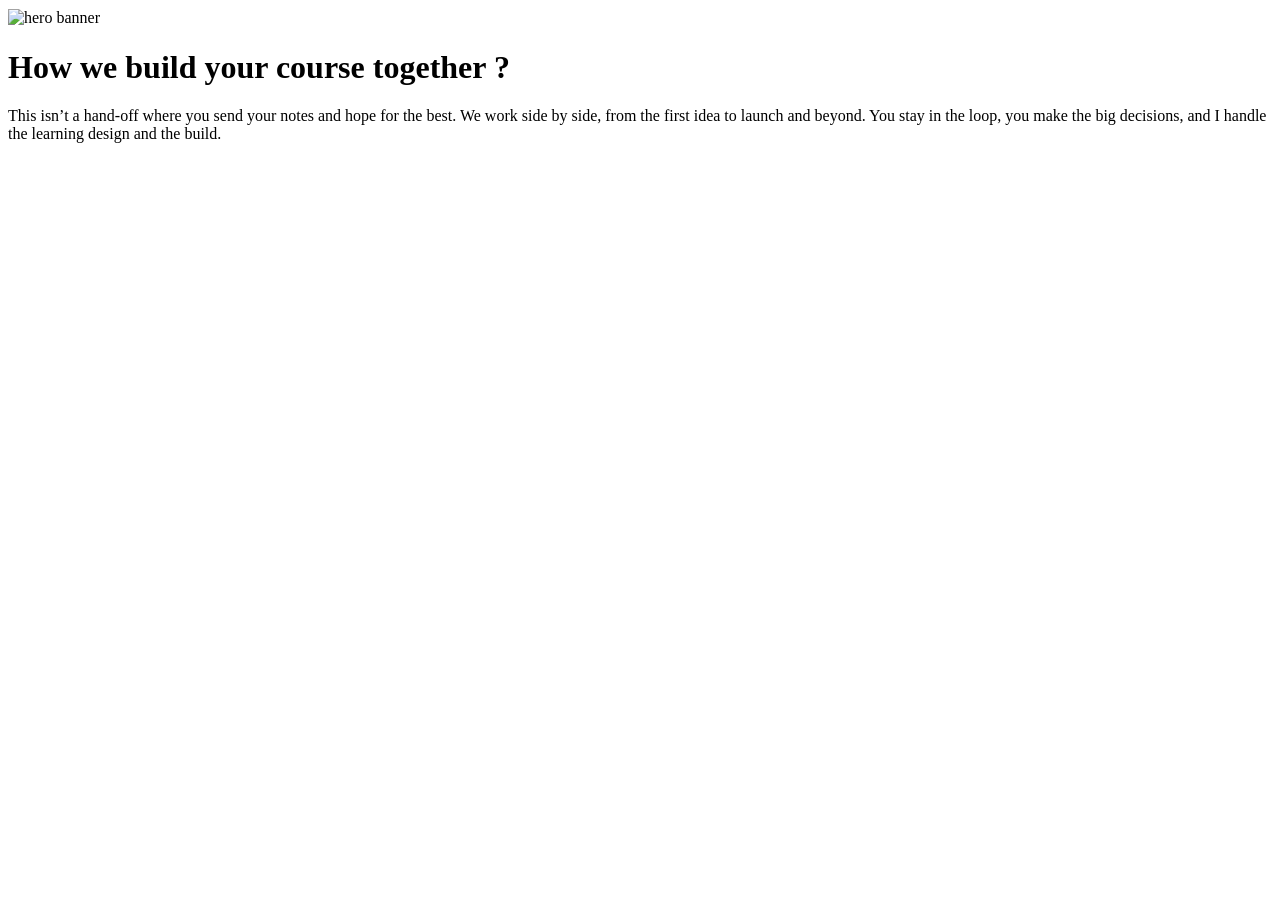
==== How It Works/Services.html @ 37c4f9af "Update" ====
<!DOCTYPE html>
<html lang="en">
<head>
    <meta charset="UTF-8">
    <meta name="viewport" content="width=device-width, initial-scale=1.0">
    <title> Course Package </title>
    
<body>

      <div id="banner"> <img src="How It Works\Workflow.png" alt="hero banner" align="center" height="470" width=""  >
</div>
    <h1>How we build your course together ?</h1>
   
    <p> This isn’t a hand-off where you send your notes and hope for the best. We work side by side, from the first idea to launch and beyond. You stay in the loop, you make the big decisions, and I handle the learning design and the build.</p>
                           
</body>
</html>
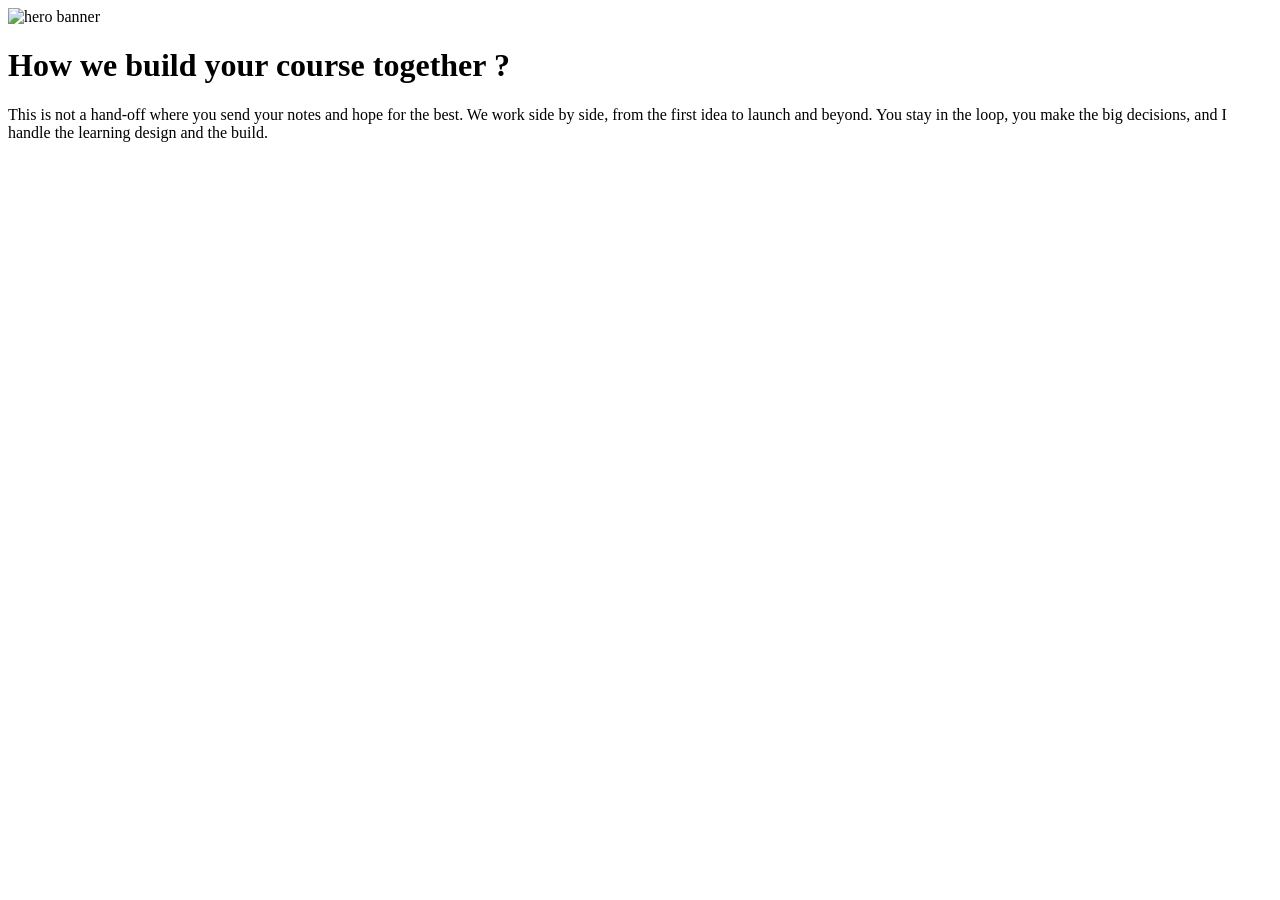
==== commit fbc1e64b: "Adding about page" ====
--- a/How It Works/Services.html
+++ b/How It Works/Services.html
@@ -3,15 +3,15 @@
 <head>
     <meta charset="UTF-8">
     <meta name="viewport" content="width=device-width, initial-scale=1.0">
-    <title> Course Package </title>
+    <title> Partner on a Course Package </title>
     
 <body>
 
-      <div id="banner"> <img src="How It Works\Workflow.png" alt="hero banner" align="center" height="470" width=""  >
+      <div id="banner"> <img src="How It Works\Workflow.png" alt="hero banner" align="center;" height="470" width=""  >
 </div>
     <h1>How we build your course together ?</h1>
    
-    <p> This isn’t a hand-off where you send your notes and hope for the best. We work side by side, from the first idea to launch and beyond. You stay in the loop, you make the big decisions, and I handle the learning design and the build.</p>
+    <p> This is not a hand-off where you send your notes and hope for the best. We work side by side, from the first idea to launch and beyond. You stay in the loop, you make the big decisions, and I handle the learning design and the build.</p>
                            
 </body>
 </html>
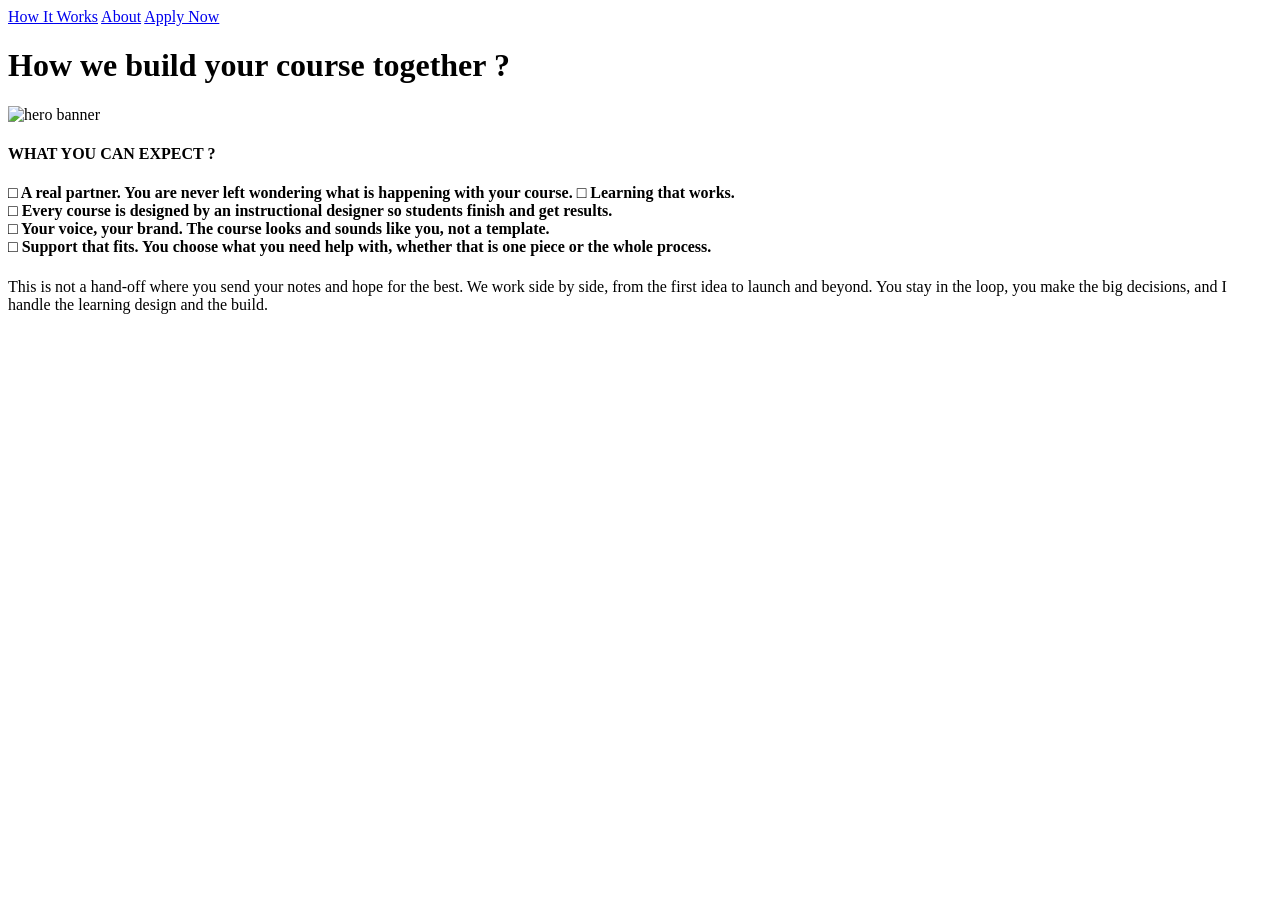
==== commit 3575db55: "Updated Website" ====
--- a/How It Works/Services.html
+++ b/How It Works/Services.html
@@ -4,14 +4,36 @@
     <meta charset="UTF-8">
     <meta name="viewport" content="width=device-width, initial-scale=1.0">
     <title> Partner on a Course Package </title>
-    
+    <link rel="stylesheet" href="styles.css">
+
+     </head>
+
 <body>
 
-      <div id="banner"> <img src="How It Works\Workflow.png" alt="hero banner" align="center;" height="470" width=""  >
-</div>
-    <h1>How we build your course together ?</h1>
+         <header class="header">
+  
+    <a href="services.html" >How It Works</a>
+    <a href="about.html"  >About</a>
+    <a href="index.html"  >Apply Now</a>
+
+ 
+</header>
+
+   <h1>How we build your course together ? </h1>
    
+    <img src="C:\Users\Student-99\Desktop\Module 2 Final\Module 2 Final Project\How It Works\Workflow.png" alt="hero banner" height="470" width="1123" >
+
+    <h4> <strong> WHAT YOU CAN EXPECT ? </strong></h4>
+
+    <h4>
+□ A real partner. You are never left wondering what is happening with your course.
+□ Learning that works. <br>
+□ Every course is designed by an instructional designer so students finish and get results.<br>
+□ Your voice, your brand. The course looks and sounds like you, not a template.<br>
+□ Support that fits. You choose what you need help with, whether that is one piece or the whole process.
+
+    </h4>
     <p> This is not a hand-off where you send your notes and hope for the best. We work side by side, from the first idea to launch and beyond. You stay in the loop, you make the big decisions, and I handle the learning design and the build.</p>
-                           
+            <script>  src= "Services.js"</script>               
 </body>
 </html>
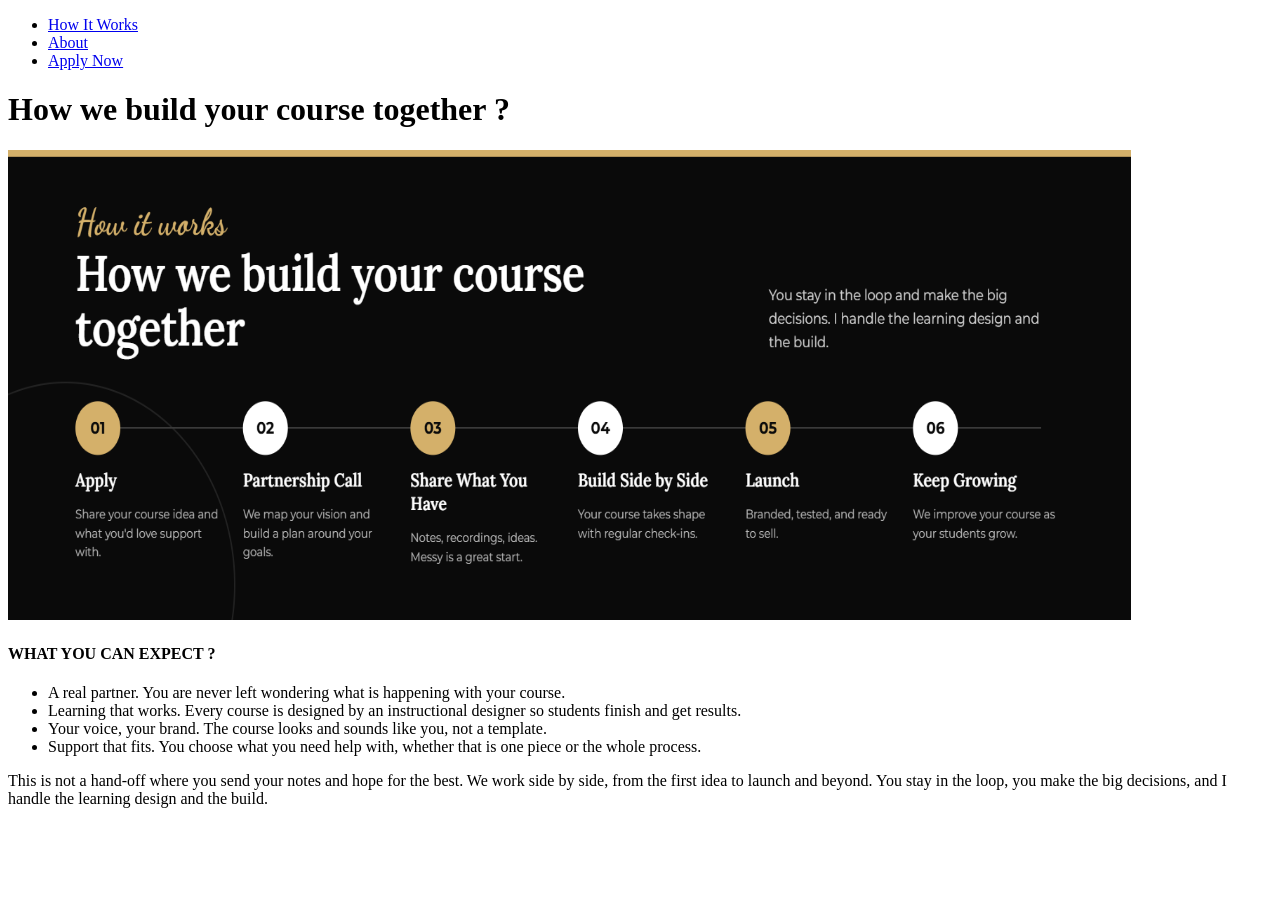
==== commit 29508c28: "Update not working" ====
--- a/How It Works/Services.html
+++ b/How It Works/Services.html
@@ -9,31 +9,31 @@
      </head>
 
 <body>
-
-         <header class="header">
-  
-    <a href="services.html" >How It Works</a>
-    <a href="about.html"  >About</a>
-    <a href="index.html"  >Apply Now</a>
-
+<header>
+<nav class="navbar">
+  <ul class="nav-links">
+    <li><a href="services.html">How It Works</a></li>
+    <li><a href="about.html">About</a></li>
+    <li><a href="index.html" >Apply Now</a></li>
+  </ul>
+</nav>
  
 </header>
 
    <h1>How we build your course together ? </h1>
    
-    <img src="C:\Users\Student-99\Desktop\Module 2 Final\Module 2 Final Project\How It Works\Workflow.png" alt="hero banner" height="470" width="1123" >
+    <img src="Workflow.png" alt="hero banner" height="470" width="1123" >
 
     <h4> <strong> WHAT YOU CAN EXPECT ? </strong></h4>
 
-    <h4>
-□ A real partner. You are never left wondering what is happening with your course.
-□ Learning that works. <br>
-□ Every course is designed by an instructional designer so students finish and get results.<br>
-□ Your voice, your brand. The course looks and sounds like you, not a template.<br>
-□ Support that fits. You choose what you need help with, whether that is one piece or the whole process.
+<ul>
+    <li>A real partner. You are never left wondering what is happening with your course.</li>
+    <li>Learning that works. Every course is designed by an instructional designer so students finish and get results.</li>
+    <li>Your voice, your brand. The course looks and sounds like you, not a template.</li>
+    <li>Support that fits. You choose what you need help with, whether that is one piece or the whole process.</li>
+</ul>
 
-    </h4>
     <p> This is not a hand-off where you send your notes and hope for the best. We work side by side, from the first idea to launch and beyond. You stay in the loop, you make the big decisions, and I handle the learning design and the build.</p>
-            <script>  src= "Services.js"</script>               
+            <script src="Services.js" ></script>               
 </body>
 </html>
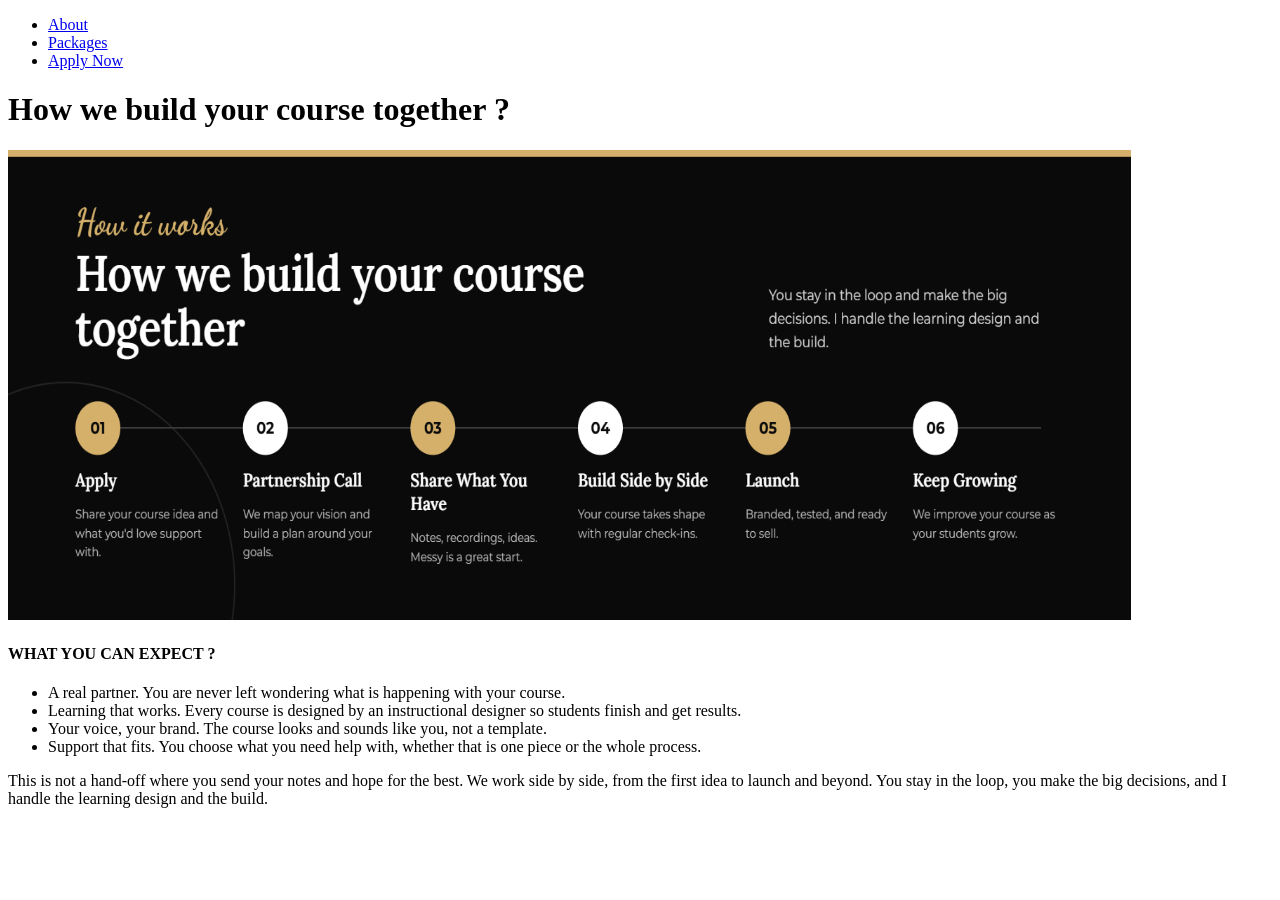
==== commit f72b5a72: "Update site" ====
--- a/How It Works/Services.html
+++ b/How It Works/Services.html
@@ -6,19 +6,22 @@
     <title> Partner on a Course Package </title>
     <link rel="stylesheet" href="styles.css">
 
-     </head>
+   
+</head>
+<body id="main-section">
 
-<body>
-<header>
+    <header id="main-header">
 <nav class="navbar">
   <ul class="nav-links">
-    <li><a href="services.html">How It Works</a></li>
-    <li><a href="about.html">About</a></li>
-    <li><a href="index.html" >Apply Now</a></li>
+    
+    <li><a href="about.html" class="btn"> About</a></li>
+    <li><a href="services.html" class="btn"> Packages</a></li>
+    <li><a href="index.html" class="btn">Apply Now</a></li>
   </ul>
 </nav>
  
 </header>
+
 
    <h1>How we build your course together ? </h1>
    
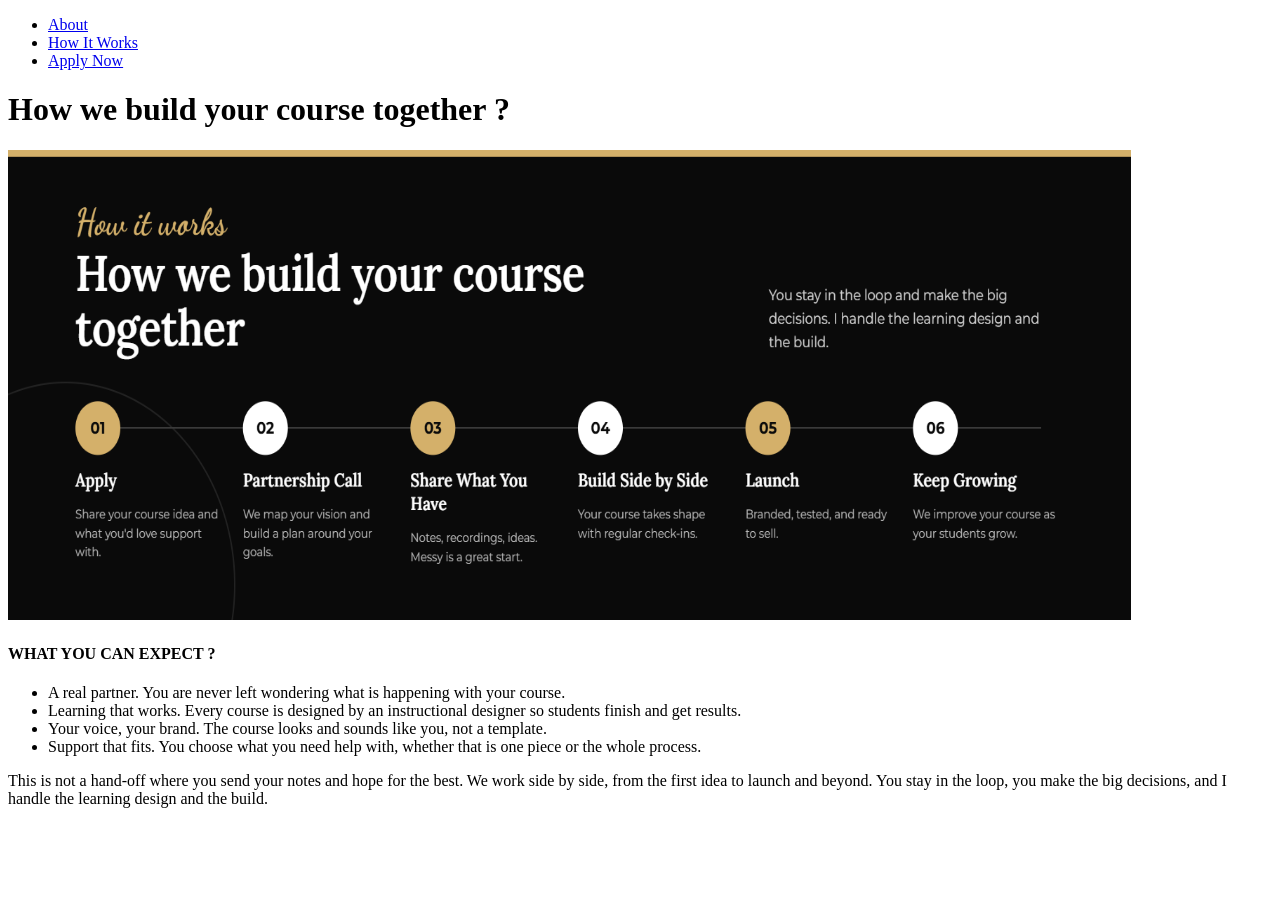
==== commit ac8924fa: "Updated site" ====
--- a/How It Works/Services.html
+++ b/How It Works/Services.html
@@ -14,11 +14,12 @@
 <nav class="navbar">
   <ul class="nav-links">
     
-    <li><a href="about.html" class="btn"> About</a></li>
-    <li><a href="services.html" class="btn"> Packages</a></li>
-    <li><a href="index.html" class="btn">Apply Now</a></li>
+    <li><a href="C:\Users\Student-99\Desktop\Module 2 Final\Module 2 Final Project\Partner\about.html" class="btn"> About</a></li>
+    <li><a href="C:\Users\Student-99\Desktop\Module 2 Final\Module 2 Final Project\How It Works\services.html" class="btn"> How It Works </a></li>
+    <li><a href="C:\Users\Student-99\Desktop\Module 2 Final\Module 2 Final Project\Home\index.html" class="btn">Apply Now</a></li>
   </ul>
 </nav>
+ 
  
 </header>
 
